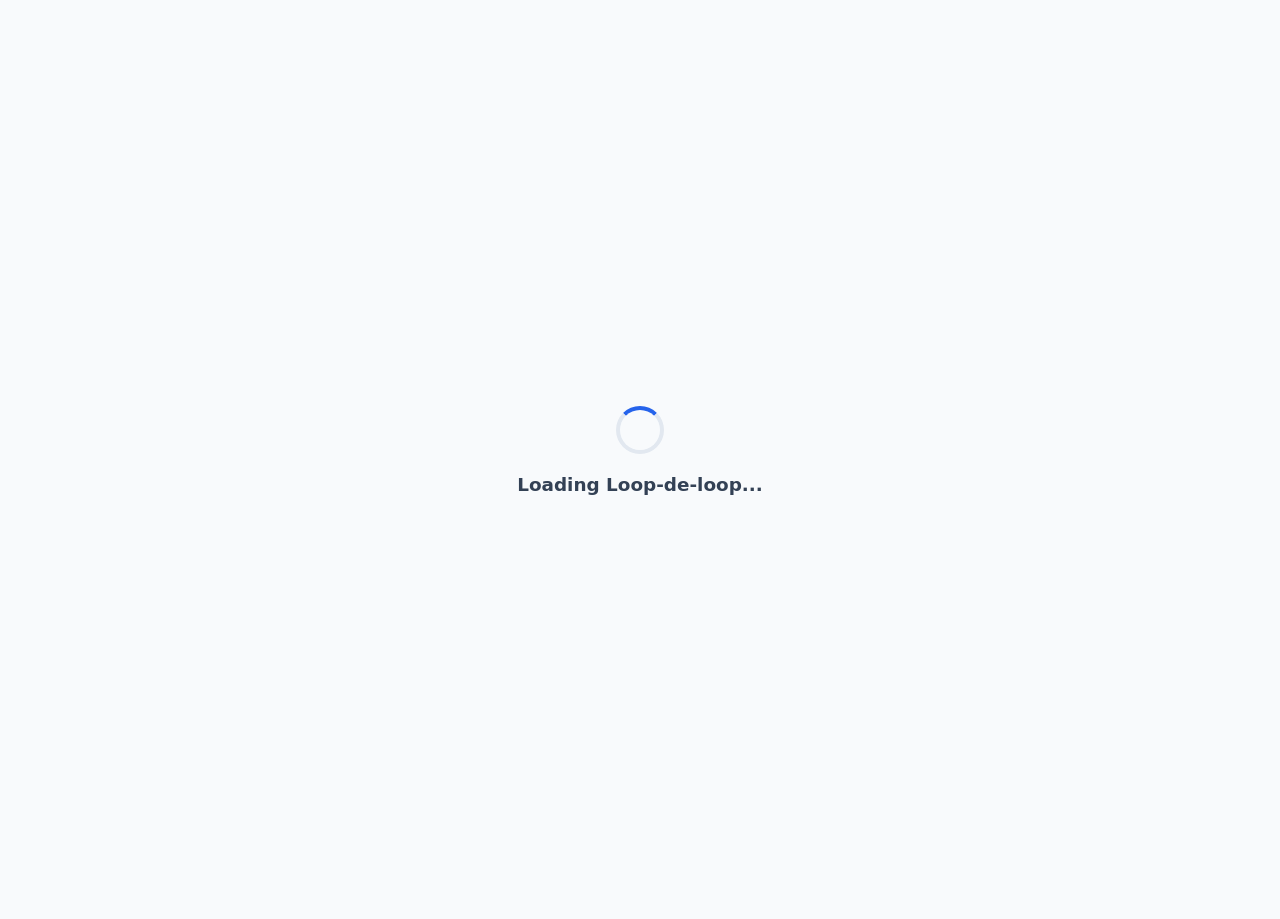
==== LoopDeLoop.Web/wwwroot/index.html @ 09645123 "Add PWA support, dynamic viewport height, taller touch-friendly action bar, and server reload" ====
<!DOCTYPE html>
<html lang="en">

<head>
    <meta charset="utf-8" />
    <meta name="viewport" content="width=device-width, initial-scale=1.0, maximum-scale=5.0, viewport-fit=cover" />
    <title>Loop-de-loop - Slitherlink Puzzle Game</title>
    <base href="./" />
    <link rel="manifest" href="manifest.webmanifest" />
    <meta name="theme-color" content="#2563eb" />
    <meta name="mobile-web-app-capable" content="yes" />
    <meta name="apple-mobile-web-app-capable" content="yes" />
    <meta name="apple-mobile-web-app-status-bar-style" content="black-translucent" />
    <meta name="apple-mobile-web-app-title" content="Loop-de-loop" />
    <link rel="apple-touch-icon" href="icon-192.png" />
    <link rel="icon" type="image/png" href="icon-192.png" />
    <link rel="preload" id="webassembly" />
    <link rel="stylesheet" href="css/app.css" />
    <script type="importmap"></script>
    <script>
        (function() {
            try {
                const theme = localStorage.getItem('loopdeloop_theme') || 
                    (window.matchMedia('(prefers-color-scheme: dark)').matches ? 'dark' : 'light');
                document.documentElement.setAttribute('data-theme', theme);
            } catch (_) {}
        })();
    </script>
</head>

<body>
    <div id="app">
        <div style="display:flex;flex-direction:column;align-items:center;justify-content:center;height:100vh;font-family:system-ui,-apple-system,sans-serif;background-color:var(--bg-primary,#f8fafc);">
            <style>
                .initial-loader {
                    width: 48px;
                    height: 48px;
                    border: 4px solid #e2e8f0;
                    border-top-color: #2563eb;
                    border-radius: 50%;
                    animation: initial-spin 0.8s linear infinite;
                    margin-bottom: 1.25rem;
                }
                @keyframes initial-spin {
                    to { transform: rotate(360deg); }
                }
            </style>
            <div class="initial-loader"></div>
            <div style="font-size:1.15rem;font-weight:600;color:#334155;">Loading Loop-de-loop...</div>
        </div>
    </div>

    <div id="blazor-error-ui">
        An unhandled error has occurred.
        <a href="." class="reload">Reload</a>
        <span class="dismiss">🗙</span>
    </div>

    <script>
        window.loopHelpers = {
            copyToClipboard: async (text) => {
                try {
                    if (navigator.clipboard) {
                        await navigator.clipboard.writeText(text);
                        return true;
                    }
                } catch (_) {}
                const ta = document.createElement('textarea');
                ta.value = text;
                document.body.appendChild(ta);
                ta.select();
                const ok = document.execCommand('copy');
                document.body.removeChild(ta);
                return ok;
            },
            getUrlHash: () => window.location.hash || '',
            setUrlHash: (hash) => {
                if (history.replaceState) {
                    history.replaceState(null, null, hash ? '#' + hash : window.location.pathname);
                } else {
                    window.location.hash = hash;
                }
            },
            getBaseUrl: () => window.location.href.split('#')[0],
            setTheme: (theme) => {
                document.documentElement.setAttribute('data-theme', theme);
                try { localStorage.setItem('loopdeloop_theme', theme); } catch (_) {}
            },
            getTheme: () => {
                try {
                    const saved = localStorage.getItem('loopdeloop_theme');
                    if (saved) return saved;
                } catch (_) {}
                return window.matchMedia('(prefers-color-scheme: dark)').matches ? 'dark' : 'light';
            },
            loadGameState: () => {
                try { return localStorage.getItem('loopdeloop_gamestate'); } catch (_) { return null; }
            },
            saveGameState: (json) => {
                try { localStorage.setItem('loopdeloop_gamestate', json); } catch (_) {}
            },
            clearGameState: () => {
                try { localStorage.removeItem('loopdeloop_gamestate'); } catch (_) {}
            },
            reloadFromServer: async () => {
                try {
                    if ('serviceWorker' in navigator) {
                        const regs = await navigator.serviceWorker.getRegistrations();
                        for (let r of regs) await r.unregister();
                    }
                    if ('caches' in window) {
                        const keys = await caches.keys();
                        for (let k of keys) await caches.delete(k);
                    }
                } catch (_) {}
                window.location.reload(true);
            }
        };

        window.registerLoopShortcuts = (dotNetRef) => {
            window._dotNetHomeRef = dotNetRef;
            window.addEventListener('keydown', (e) => {
                if (e.target && (e.target.tagName === 'INPUT' || e.target.tagName === 'SELECT' || e.target.tagName === 'TEXTAREA')) return;
                if (e.ctrlKey && (e.key === 'z' || e.key === 'Z')) {
                    e.preventDefault();
                    dotNetRef.invokeMethodAsync('OnShortcut', 'undo');
                } else if (e.ctrlKey && (e.key === 'y' || e.key === 'Y')) {
                    e.preventDefault();
                    dotNetRef.invokeMethodAsync('OnShortcut', 'redo');
                } else if (e.ctrlKey && (e.key === 'f' || e.key === 'F')) {
                    e.preventDefault();
                    dotNetRef.invokeMethodAsync('OnShortcut', 'fix');
                } else if (e.ctrlKey && (e.key === 'u' || e.key === 'U')) {
                    e.preventDefault();
                    dotNetRef.invokeMethodAsync('OnShortcut', 'unfix');
                } else if (e.ctrlKey && (e.key === 'r' || e.key === 'R')) {
                    e.preventDefault();
                    dotNetRef.invokeMethodAsync('OnShortcut', 'revert');
                }
            });
        };

        if (!window._loopGlobalTouchInit) {
            window._loopGlobalTouchInit = true;
            window._loopTouchCount = 0;
            const updateTouchCount = (e) => {
                window._loopTouchCount = e.touches ? e.touches.length : 0;
            };
            window.addEventListener('touchstart', updateTouchCount, { passive: true, capture: true });
            window.addEventListener('touchend', updateTouchCount, { passive: true, capture: true });
            window.addEventListener('touchcancel', updateTouchCount, { passive: true, capture: true });
        }

        window.initLoopBoard = (svgId, dotNetRef) => {
            const svg = document.getElementById(svgId);
            if (!svg) return;

            window._dotNetHomeRef = dotNetRef;
            svg._dotNetRef = dotNetRef;
            if (svg._loopInitialized) return;
            svg._loopInitialized = true;

            const activePointers = new Map();
            let isMiddlePanning = false;
            let lastMouseX = 0, lastMouseY = 0;
            let pinchStartDist = 0;
            let pinchStartMidX = 0, pinchStartMidY = 0;

            let firstTouchTime = 0;
            let firstTouchStartX = 0;
            let firstTouchStartY = 0;
            let firstTouchPointerId = null;
            let firstTouchDispatched = false;
            let firstTouchMovedDist = 0;

            function getSvgCoords(e) {
                let pt = svg.createSVGPoint();
                pt.x = e.clientX;
                pt.y = e.clientY;
                let ctm = svg.getScreenCTM();
                if (!ctm) return null;
                let p = pt.matrixTransform(ctm.inverse());
                return { x: p.x, y: p.y };
            }

            svg.onpointerdown = (e) => {
                e.preventDefault();
                try { svg.setPointerCapture(e.pointerId); } catch (_) {}
                activePointers.set(e.pointerId, { x: e.clientX, y: e.clientY });

                const isTouch = e.pointerType === 'touch';
                const touchCount = window._loopTouchCount || 0;
                // If 2+ fingers are already known to be touching down:
                // (e.g. from touchstart count, existing active pointers, or secondary pointer)
                const alreadyMultipleFingers = isTouch && (activePointers.size > 1 || touchCount >= 2 || !e.isPrimary);

                if (activePointers.size === 1) {
                    if (e.button === 1) {
                        isMiddlePanning = true;
                        lastMouseX = e.clientX;
                        lastMouseY = e.clientY;
                        return;
                    }

                    if (alreadyMultipleFingers) {
                        // Already 2+ fingers down: do not trigger single-finger puzzle edit
                        firstTouchDispatched = false;
                        return;
                    }

                    let coords = getSvgCoords(e);
                    if (!coords) return;

                    if (isTouch) {
                        firstTouchTime = performance.now();
                        firstTouchStartX = e.clientX;
                        firstTouchStartY = e.clientY;
                        firstTouchPointerId = e.pointerId;
                        firstTouchDispatched = true;
                        firstTouchMovedDist = 0;
                    }

                    if (svg._dotNetRef) {
                        svg._dotNetRef.invokeMethodAsync('OnSvgPointerDown', coords.x, coords.y, e.button, e.shiftKey);
                    }
                } else if (activePointers.size === 2) {
                    const elapsed = performance.now() - firstTouchTime;

                    // If second finger lands almost immediately (<= 300ms),
                    // or within 600ms while remaining stationary (moved <= 20px),
                    // revert the first speculative touch modification!
                    // If the first finger dragged across edges or elapsed > 600ms, do NOT revert.
                    const isStationary = firstTouchMovedDist <= 20;
                    const shouldRevert = firstTouchDispatched && (elapsed <= 300 || (elapsed <= 600 && isStationary));

                    if (svg._dotNetRef) {
                        if (shouldRevert) {
                            svg._dotNetRef.invokeMethodAsync('OnRevertFirstTouch');
                        } else {
                            svg._dotNetRef.invokeMethodAsync('OnSvgPointerUp');
                        }
                    }

                    firstTouchDispatched = false;

                    const pts = Array.from(activePointers.values());
                    pinchStartDist = Math.hypot(pts[0].x - pts[1].x, pts[0].y - pts[1].y);
                    pinchStartMidX = (pts[0].x + pts[1].x) / 2;
                    pinchStartMidY = (pts[0].y + pts[1].y) / 2;
                }
            };

            svg.onpointermove = (e) => {
                if (!activePointers.has(e.pointerId)) return;
                activePointers.set(e.pointerId, { x: e.clientX, y: e.clientY });

                if (activePointers.size === 1) {
                    if (isMiddlePanning) {
                        let dx = e.clientX - lastMouseX;
                        let dy = e.clientY - lastMouseY;
                        lastMouseX = e.clientX;
                        lastMouseY = e.clientY;
                        let ctm = svg.getScreenCTM();
                        let svgDx = ctm ? (dx / ctm.a) : dx;
                        let svgDy = ctm ? (dy / ctm.d) : dy;
                        if (svg._dotNetRef) svg._dotNetRef.invokeMethodAsync('OnPan', svgDx, svgDy);
                        return;
                    }

                    if (e.pointerId === firstTouchPointerId) {
                        const dist = Math.hypot(e.clientX - firstTouchStartX, e.clientY - firstTouchStartY);
                        if (dist > firstTouchMovedDist) {
                            firstTouchMovedDist = dist;
                        }
                    }

                    if (e.buttons === 0) return;
                    let coords = getSvgCoords(e);
                    if (!coords) return;
                    if (svg._dotNetRef) {
                        svg._dotNetRef.invokeMethodAsync('OnSvgPointerMove', coords.x, coords.y);
                    }
                } else if (activePointers.size === 2) {
                    const pts = Array.from(activePointers.values());
                    const currentDist = Math.hypot(pts[0].x - pts[1].x, pts[0].y - pts[1].y);
                    const currentMidX = (pts[0].x + pts[1].x) / 2;
                    const currentMidY = (pts[0].y + pts[1].y) / 2;

                    const scale = pinchStartDist > 0 ? (currentDist / pinchStartDist) : 1;
                    const dx = currentMidX - pinchStartMidX;
                    const dy = currentMidY - pinchStartMidY;
                    let ctm = svg.getScreenCTM();
                    let svgDx = ctm ? (dx / ctm.a) : dx;
                    let svgDy = ctm ? (dy / ctm.d) : dy;

                    if (svg._dotNetRef) {
                        svg._dotNetRef.invokeMethodAsync('OnTwoFingerPanZoom', svgDx, svgDy, scale);
                    }

                    pinchStartDist = currentDist;
                    pinchStartMidX = currentMidX;
                    pinchStartMidY = currentMidY;
                }
            };

            const onPointerEnd = (e) => {
                try { svg.releasePointerCapture(e.pointerId); } catch (_) {}
                if (activePointers.has(e.pointerId)) {
                    activePointers.delete(e.pointerId);
                }

                if (e.type === 'pointercancel' && e.pointerId === firstTouchPointerId && firstTouchDispatched) {
                    const elapsed = performance.now() - firstTouchTime;
                    if (elapsed <= 600 && firstTouchMovedDist <= 20) {
                        if (svg._dotNetRef) svg._dotNetRef.invokeMethodAsync('OnRevertFirstTouch');
                    }
                }

                if (e.pointerId === firstTouchPointerId) {
                    firstTouchDispatched = false;
                    firstTouchPointerId = null;
                }
                if (e.button === 1) {
                    isMiddlePanning = false;
                }
                if (activePointers.size === 0) {
                    isMiddlePanning = false;
                    if (svg._dotNetRef) svg._dotNetRef.invokeMethodAsync('OnSvgPointerUp');
                } else if (activePointers.size === 1) {
                    pinchStartDist = 0;
                }
            };

            svg.onpointerup = onPointerEnd;
            svg.onpointercancel = onPointerEnd;
            if (svg._windowPointerUpHandler) {
                window.removeEventListener('pointerup', svg._windowPointerUpHandler);
            }
            svg._windowPointerUpHandler = onPointerEnd;
            window.addEventListener('pointerup', onPointerEnd);

            svg.onwheel = (e) => {
                e.preventDefault();
                let factor = e.deltaY < 0 ? 1.15 : 0.87;
                if (svg._dotNetRef) svg._dotNetRef.invokeMethodAsync('OnWheelZoom', factor);
            };

            svg.oncontextmenu = (e) => {
                e.preventDefault();
            };
        };

        if ('serviceWorker' in navigator) {
            window.addEventListener('load', () => {
                navigator.serviceWorker.register('service-worker.js').then(reg => {
                    reg.addEventListener('updatefound', () => {
                        const newWorker = reg.installing;
                        if (!newWorker) return;
                        newWorker.addEventListener('statechange', () => {
                            if (newWorker.state === 'installed' && navigator.serviceWorker.controller) {
                                if (window._dotNetHomeRef) {
                                    window._dotNetHomeRef.invokeMethodAsync('OnPwaUpdateAvailable');
                                }
                            }
                        });
                    });
                }).catch(err => console.log('SW registration error:', err));
            });
        }
    </script>
    <script src="_framework/blazor.webassembly#[.{fingerprint}].js"></script>
</body>

</html>
---- LoopDeLoop.Web/wwwroot/css/app.css ----
:root {
    --bg-primary: #f8fafc;
    --bg-surface: #ffffff;
    --border-color: #e2e8f0;
    --text-primary: #0f172a;
    --text-secondary: #64748b;
    --primary: #2563eb;
    --primary-hover: #1d4ed8;
    --success: #10b981;
    --success-hover: #059669;
    --danger: #ef4444;
    --warning: #f59e0b;
    --radius: 8px;
    --shadow: 0 4px 6px -1px rgb(0 0 0 / 0.1), 0 2px 4px -2px rgb(0 0 0 / 0.1);
    --shadow-lg: 0 10px 15px -3px rgb(0 0 0 / 0.1), 0 4px 6px -4px rgb(0 0 0 / 0.1);

    --btn-secondary-bg: #f1f5f9;
    --btn-secondary-hover: #e2e8f0;
    --btn-secondary-text: #334155;

    --edge-empty: #e2e8f0;
    --edge-filled: #1e293b;
    --edge-fixed: #10b981;
    --edge-cross: #64748b;
    --edge-cross-marked: #10b981;
    --vertex-dot: #475569;
    --clue-default: #1e293b;
    --clue-satisfied: #94a3b8;
    --cell-yellow: #fef3c7;
    --cell-gray: #e2e8f0;
    --overlay-bg: rgba(255, 255, 255, 0.88);
}

[data-theme="dark"] {
    --bg-primary: #0b0f19;
    --bg-surface: #111827;
    --border-color: #1f2937;
    --text-primary: #f9fafb;
    --text-secondary: #9ca3af;
    --primary: #3b82f6;
    --primary-hover: #60a5fa;
    --success: #10b981;
    --success-hover: #34d399;

    --btn-secondary-bg: #1f2937;
    --btn-secondary-hover: #374151;
    --btn-secondary-text: #e5e7eb;

    --edge-empty: #1e293b;
    --edge-filled: #38bdf8;
    --edge-fixed: #34d399;
    --edge-cross: #64748b;
    --edge-cross-marked: #34d399;
    --vertex-dot: #64748b;
    --clue-default: #f9fafb;
    --clue-satisfied: #6b7280;
    --cell-yellow: #713f12;
    --cell-gray: #1f2937;
    --overlay-bg: rgba(17, 24, 39, 0.88);
}

* {
    box-sizing: border-box;
}

body, html {
    margin: 0;
    padding: 0;
    font-family: system-ui, -apple-system, BlinkMacSystemFont, 'Segoe UI', Roboto, Oxygen, Ubuntu, Cantarell, sans-serif;
    background-color: var(--bg-primary);
    color: var(--text-primary);
    height: 100%;
    height: 100dvh;
    width: 100%;
    width: 100dvw;
    overflow: hidden;
    overscroll-behavior: none;
    transition: background-color 0.2s ease, color 0.2s ease;
}

.game-container {
    display: flex;
    flex-direction: column;
    height: 100vh;
    height: 100dvh;
    width: 100vw;
    width: 100dvw;
    overflow: hidden;
    padding-top: env(safe-area-inset-top, 0px);
}

/* Header & Controls Toolbar */
.game-header {
    background-color: var(--bg-surface);
    border-bottom: 1px solid var(--border-color);
    padding: 0.5rem 1.25rem;
    display: flex;
    flex-wrap: wrap;
    align-items: center;
    justify-content: space-between;
    gap: 0.75rem;
    box-shadow: 0 1px 3px 0 rgb(0 0 0 / 0.05);
    z-index: 10;
    transition: background-color 0.2s ease, border-color 0.2s ease;
}

.action-bar {
    display: flex;
    align-items: center;
    gap: 0.5rem;
    min-height: 44px;
}

.action-buttons-group {
    display: flex;
    align-items: center;
    gap: 0.4rem;
}

.action-buttons-group .btn {
    min-height: 42px;
    padding: 0.45rem 0.75rem;
    font-size: 0.95rem;
    font-weight: 600;
    display: inline-flex;
    align-items: center;
    justify-content: center;
    gap: 0.35rem;
}

.undo-btn, .redo-btn {
    min-width: 44px;
}

.undo-btn .btn-icon, .redo-btn .btn-icon {
    font-size: 1.25rem;
    line-height: 1;
}

.action-meta-group {
    display: flex;
    align-items: center;
    gap: 0.4rem;
}

.action-meta-group .timer-box {
    min-height: 42px;
    display: inline-flex;
    align-items: center;
    justify-content: center;
    padding: 0.4rem 0.75rem;
    font-size: 1rem;
}

.desktop-utility-group {
    display: flex;
    align-items: center;
    gap: 0.35rem;
}

.mobile-utility-group {
    display: none;
}

.mobile-close-btn {
    display: none;
}

.menu-toggle-btn {
    display: none !important;
}

.header-collapsible {
    display: flex;
    align-items: center;
    gap: 0.75rem;
    flex-wrap: wrap;
}

.brand {
    display: flex;
    align-items: center;
    gap: 0.5rem;
}

.brand-title {
    font-size: 1.25rem;
    font-weight: 700;
    color: var(--primary);
    margin: 0;
    letter-spacing: -0.025em;
}

.controls-group {
    display: flex;
    align-items: center;
    gap: 0.75rem;
    flex-wrap: wrap;
}

.control-item {
    display: flex;
    align-items: center;
    gap: 0.35rem;
    font-size: 0.875rem;
    font-weight: 500;
    color: var(--text-secondary);
}

.select-input, .text-input {
    padding: 0.4rem 0.65rem;
    border: 1px solid var(--border-color);
    border-radius: var(--radius);
    background-color: var(--bg-surface);
    font-size: 0.875rem;
    color: var(--text-primary);
    outline: none;
    transition: border-color 0.15s ease, background-color 0.2s ease, color 0.2s ease;
}

.select-input:focus, .text-input:focus {
    border-color: var(--primary);
    box-shadow: 0 0 0 2px rgba(37, 99, 235, 0.2);
}

.text-input {
    width: 5.5rem;
    text-align: center;
}

.checkbox-label {
    display: inline-flex;
    align-items: center;
    gap: 0.4rem;
    font-size: 0.85rem;
    font-weight: 500;
    color: var(--text-secondary);
    cursor: pointer;
    user-select: none;
    padding: 0.25rem 0.5rem;
    border-radius: var(--radius);
    transition: background-color 0.15s ease, color 0.15s ease;
}

.checkbox-label:hover {
    background-color: var(--btn-secondary-hover);
    color: var(--text-primary);
}

.checkbox-label input[type="checkbox"] {
    cursor: pointer;
    accent-color: var(--primary);
    width: 1rem;
    height: 1rem;
}

.btn {
    display: inline-flex;
    align-items: center;
    justify-content: center;
    gap: 0.35rem;
    padding: 0.45rem 0.85rem;
    font-size: 0.875rem;
    font-weight: 600;
    border-radius: var(--radius);
    border: 1px solid transparent;
    cursor: pointer;
    transition: all 0.15s ease;
    user-select: none;
}

.btn:disabled {
    opacity: 0.5;
    cursor: not-allowed;
}

.btn-primary {
    background-color: var(--primary);
    color: #ffffff;
}

.btn-primary:hover:not(:disabled) {
    background-color: var(--primary-hover);
}

.btn-secondary {
    background-color: var(--btn-secondary-bg);
    color: var(--btn-secondary-text);
    border-color: var(--border-color);
}

.btn-secondary:hover:not(:disabled) {
    background-color: var(--btn-secondary-hover);
}

.btn-success {
    background-color: var(--success);
    color: #ffffff;
}

.btn-success:hover:not(:disabled) {
    background-color: var(--success-hover);
}

.timer-box {
    font-family: ui-monospace, SFMono-Regular, Menlo, Monaco, Consolas, monospace;
    font-size: 1.15rem;
    font-weight: 700;
    background-color: var(--btn-secondary-bg);
    padding: 0.35rem 0.75rem;
    border-radius: var(--radius);
    color: var(--text-primary);
    border: 1px solid var(--border-color);
    min-width: 4.5rem;
    text-align: center;
    transition: background-color 0.2s ease, border-color 0.2s ease, color 0.2s ease;
}

/* Board Area */
.board-container {
    flex: 1;
    position: relative;
    display: flex;
    align-items: center;
    justify-content: center;
    padding: 0.5rem;
    padding-bottom: calc(0.5rem + env(safe-area-inset-bottom, 0px));
    padding-left: calc(0.5rem + env(safe-area-inset-left, 0px));
    padding-right: calc(0.5rem + env(safe-area-inset-right, 0px));
    overflow: hidden;
    touch-action: none;
    background-color: var(--bg-primary);
}

.svg-board {
    max-width: 100%;
    max-height: 100%;
    width: 100%;
    height: 100%;
    user-select: none;
    touch-action: none;
    cursor: crosshair;
}

.cell-poly {
    transition: fill 0.15s ease;
    cursor: pointer;
}

.cell-text {
    font-family: system-ui, -apple-system, BlinkMacSystemFont, 'Segoe UI', Roboto, sans-serif;
    font-weight: 700;
    fill: var(--clue-default);
    user-select: none;
    pointer-events: none;
}

.cell-text-satisfied {
    fill: var(--clue-satisfied);
}

.cell-text-error {
    fill: var(--danger);
}

.edge-empty {
    stroke: var(--edge-empty);
    stroke-width: 1.5;
    stroke-linecap: round;
}

.edge-filled {
    stroke: var(--edge-filled);
    stroke-width: 4.5;
    stroke-linecap: round;
}

.edge-filled-marked {
    stroke: var(--edge-fixed);
    stroke-width: 4.5;
    stroke-linecap: round;
}

.edge-cross {
    stroke: var(--edge-cross);
    stroke-width: 2.2;
    stroke-linecap: round;
}

.edge-cross-marked {
    stroke: var(--edge-cross-marked);
    stroke-width: 2.2;
    stroke-linecap: round;
}

.edge-hit {
    stroke: transparent;
    stroke-width: 16;
    stroke-linecap: round;
    cursor: pointer;
}

.vertex-dot {
    fill: var(--vertex-dot);
}

/* Progress / Overlay */
.overlay-spinner {
    position: absolute;
    inset: 0;
    background: var(--overlay-bg);
    backdrop-filter: blur(4px);
    display: flex;
    flex-direction: column;
    align-items: center;
    justify-content: center;
    gap: 1.25rem;
    z-index: 50;
}

.spinner {
    width: 3rem;
    height: 3rem;
    border: 4px solid var(--border-color);
    border-top-color: var(--primary);
    border-radius: 50%;
    animation: spin 0.8s linear infinite;
}

@keyframes spin {
    to { transform: rotate(360deg); }
}

.spinner-content {
    display: flex;
    flex-direction: column;
    align-items: center;
    gap: 0.75rem;
    width: 320px;
    max-width: 85vw;
}

.spinner-text {
    font-size: 1.05rem;
    font-weight: 600;
    color: var(--text-primary);
    text-align: center;
}

.progress-bar-container {
    width: 100%;
    height: 10px;
    background-color: var(--border-color);
    border-radius: 9999px;
    overflow: hidden;
    box-shadow: inset 0 1px 2px rgba(0, 0, 0, 0.08);
}

.progress-bar-fill {
    height: 100%;
    background: linear-gradient(90deg, #3b82f6, var(--primary));
    border-radius: 9999px;
    transition: width 0.1s ease-out;
}

.generation-timeout-hint {
    font-size: 0.85rem;
    font-weight: 500;
    color: var(--text-secondary);
    text-align: center;
    margin-top: 0.25rem;
    animation: toast-in 0.25s ease-out;
}

.cancel-gen-btn {
    padding: 0.45rem 1.15rem;
    font-size: 0.875rem;
    font-weight: 600;
    background-color: var(--bg-surface);
    color: var(--danger);
    border: 1px solid var(--danger);
    border-radius: var(--radius);
    cursor: pointer;
    box-shadow: var(--shadow);
    transition: all 0.15s ease;
    animation: toast-in 0.25s ease-out;
}

.cancel-gen-btn:hover {
    background-color: var(--danger);
    color: #ffffff;
}

/* Floating Zoom HUD */
.zoom-hud {
    position: absolute;
    bottom: calc(1rem + env(safe-area-inset-bottom, 0px));
    right: calc(1rem + env(safe-area-inset-right, 0px));
    display: flex;
    flex-direction: column;
    gap: 0.35rem;
    background: var(--bg-surface);
    border: 1px solid var(--border-color);
    padding: 0.35rem;
    border-radius: var(--radius);
    box-shadow: var(--shadow-lg);
    z-index: 20;
    user-select: none;
}

.zoom-btn {
    width: 2.5rem;
    height: 2.5rem;
    display: flex;
    align-items: center;
    justify-content: center;
    background: transparent;
    border: none;
    border-radius: calc(var(--radius) - 2px);
    color: var(--text-primary);
    font-size: 1.25rem;
    font-weight: 700;
    cursor: pointer;
    transition: background-color 0.15s ease, color 0.15s ease;
}

.zoom-btn:hover {
    background: var(--btn-secondary-hover);
}

/* Toast Notification */
.toast-notification {
    position: fixed;
    bottom: 2rem;
    left: 50%;
    transform: translateX(-50%);
    background: #0f172a;
    color: #ffffff;
    padding: 0.65rem 1.25rem;
    border-radius: 9999px;
    font-size: 0.9rem;
    font-weight: 600;
    box-shadow: var(--shadow-lg);
    z-index: 1000;
    animation: toast-in 0.25s ease-out;
    pointer-events: none;
}

[data-theme="dark"] .toast-notification {
    background: #2563eb;
    color: #ffffff;
}

@keyframes toast-in {
    from { transform: translate(-50%, 1rem); opacity: 0; }
    to { transform: translate(-50%, 0); opacity: 1; }
}

/* Modals */
.modal-backdrop {
    position: fixed;
    inset: 0;
    background: rgba(0, 0, 0, 0.5);
    backdrop-filter: blur(2px);
    display: flex;
    align-items: center;
    justify-content: center;
    z-index: 100;
}

.modal-card {
    background: var(--bg-surface);
    border-radius: 12px;
    padding: 2rem;
    max-width: 480px;
    width: 90%;
    box-shadow: var(--shadow-lg);
    text-align: center;
    border: 1px solid var(--border-color);
}

.modal-title {
    font-size: 1.5rem;
    font-weight: 700;
    margin-top: 0;
    margin-bottom: 0.5rem;
    color: var(--text-primary);
}

.modal-body {
    font-size: 1rem;
    color: var(--text-secondary);
    margin-bottom: 1.5rem;
    line-height: 1.6;
    text-align: left;
}

.modal-actions {
    display: flex;
    justify-content: flex-end;
    gap: 0.75rem;
}

.victory-badge {
    font-size: 3rem;
    margin-bottom: 0.5rem;
}

/* Keyboard hint footer */
.game-footer {
    background-color: var(--bg-surface);
    border-top: 1px solid var(--border-color);
    padding: 0.4rem 1.5rem;
    display: flex;
    align-items: center;
    justify-content: space-between;
    font-size: 0.75rem;
    color: var(--text-secondary);
}

.shortcut-badge {
    background: var(--btn-secondary-bg);
    color: var(--text-primary);
    padding: 0.15rem 0.35rem;
    border-radius: 4px;
    border: 1px solid var(--border-color);
    font-weight: 600;
    font-size: 0.7rem;
}

/* Wide Layout (> 860px): Options are always visible inline; HIDE gear button */
@media (min-width: 861px) {
    .menu-toggle-btn {
        display: none !important;
    }
    .header-collapsible {
        display: flex !important;
    }
    .desktop-utility-group {
        display: flex !important;
    }
    .mobile-utility-group {
        display: none !important;
    }
}

/* Compact / Phone Layout (<= 860px): Options collapsed; SHOW gear button */
@media (max-width: 860px) {
    .game-header {
        padding: 0.45rem 0.65rem;
        gap: 0.45rem;
        flex-direction: column;
        align-items: stretch;
    }

    .action-bar {
        width: 100%;
        justify-content: space-between;
    }

    .action-buttons-group {
        gap: 0.3rem;
    }

    .action-buttons-group .btn {
        min-height: 42px;
        padding: 0.4rem 0.65rem;
        font-size: 0.9rem;
    }

    .action-meta-group {
        gap: 0.3rem;
    }

    .action-meta-group .timer-box {
        min-height: 42px;
        padding: 0.4rem 0.6rem;
        font-size: 0.95rem;
        min-width: 3.8rem;
    }

    .desktop-utility-group {
        display: none !important;
    }

    .menu-toggle-btn {
        display: inline-flex !important;
        align-items: center;
        justify-content: center;
        min-width: 42px;
        min-height: 42px;
        padding: 0.4rem 0.65rem;
        font-size: 1.15rem;
        border-radius: var(--radius);
    }

    .menu-toggle-btn.active {
        background-color: var(--primary);
        color: #ffffff;
        border-color: var(--primary);
    }

    /* Collapsible Options Panel on mobile */
    .header-collapsible {
        display: none;
        flex-direction: column;
        gap: 0.75rem;
        padding: 0.75rem 0.25rem 0.5rem;
        border-top: 1px solid var(--border-color);
        width: 100%;
        max-height: 65vh;
        overflow-y: auto;
    }

    .header-collapsible.open {
        display: flex;
        animation: menu-slide-down 0.15s ease-out;
    }

    .header-collapsible .brand {
        display: flex;
        align-items: center;
        justify-content: space-between;
        width: 100%;
        padding-bottom: 0.25rem;
        border-bottom: 1px solid var(--border-color);
    }

    .mobile-close-btn {
        display: inline-flex;
        align-items: center;
        justify-content: center;
        background: var(--btn-secondary-bg);
        border: 1px solid var(--border-color);
        color: var(--text-secondary);
        font-size: 0.95rem;
        width: 2rem;
        height: 2rem;
        border-radius: var(--radius);
        cursor: pointer;
    }

    .header-collapsible .controls-group {
        width: 100%;
        justify-content: flex-start;
        gap: 0.5rem;
    }

    .mobile-utility-group {
        display: flex !important;
        align-items: center;
        gap: 0.5rem;
        flex-wrap: wrap;
        padding-top: 0.5rem;
        border-top: 1px dashed var(--border-color);
        width: 100%;
    }

    .game-footer {
        display: none !important;
    }
}

/* Very narrow phone screens (<= 380px) */
@media (max-width: 380px) {
    .undo-btn .btn-text,
    .redo-btn .btn-text {
        display: none;
    }

    .action-buttons-group .btn {
        padding: 0.4rem 0.45rem;
        font-size: 0.85rem;
        min-width: 38px;
    }

    .action-meta-group .timer-box {
        padding: 0.4rem 0.45rem;
        font-size: 0.85rem;
        min-width: 3.4rem;
    }
}

@keyframes menu-slide-down {
    from { opacity: 0; transform: translateY(-6px); }
    to { opacity: 1; transform: translateY(0); }
}

/* PWA Update Banner */
.update-banner {
    position: fixed;
    top: 0;
    left: 50%;
    transform: translateX(-50%);
    background: var(--primary);
    color: #ffffff;
    padding: 0.45rem 1rem;
    border-radius: 0 0 10px 10px;
    box-shadow: var(--shadow-lg);
    display: flex;
    align-items: center;
    gap: 0.75rem;
    font-size: 0.875rem;
    font-weight: 600;
    z-index: 1000;
    animation: toast-in 0.25s ease-out;
}

.update-banner .btn {
    padding: 0.25rem 0.65rem;
    font-size: 0.8rem;
    background: #ffffff;
    color: var(--primary);
    border: none;
    font-weight: 700;
}

.update-banner .btn:hover {
    background: #f1f5f9;
}
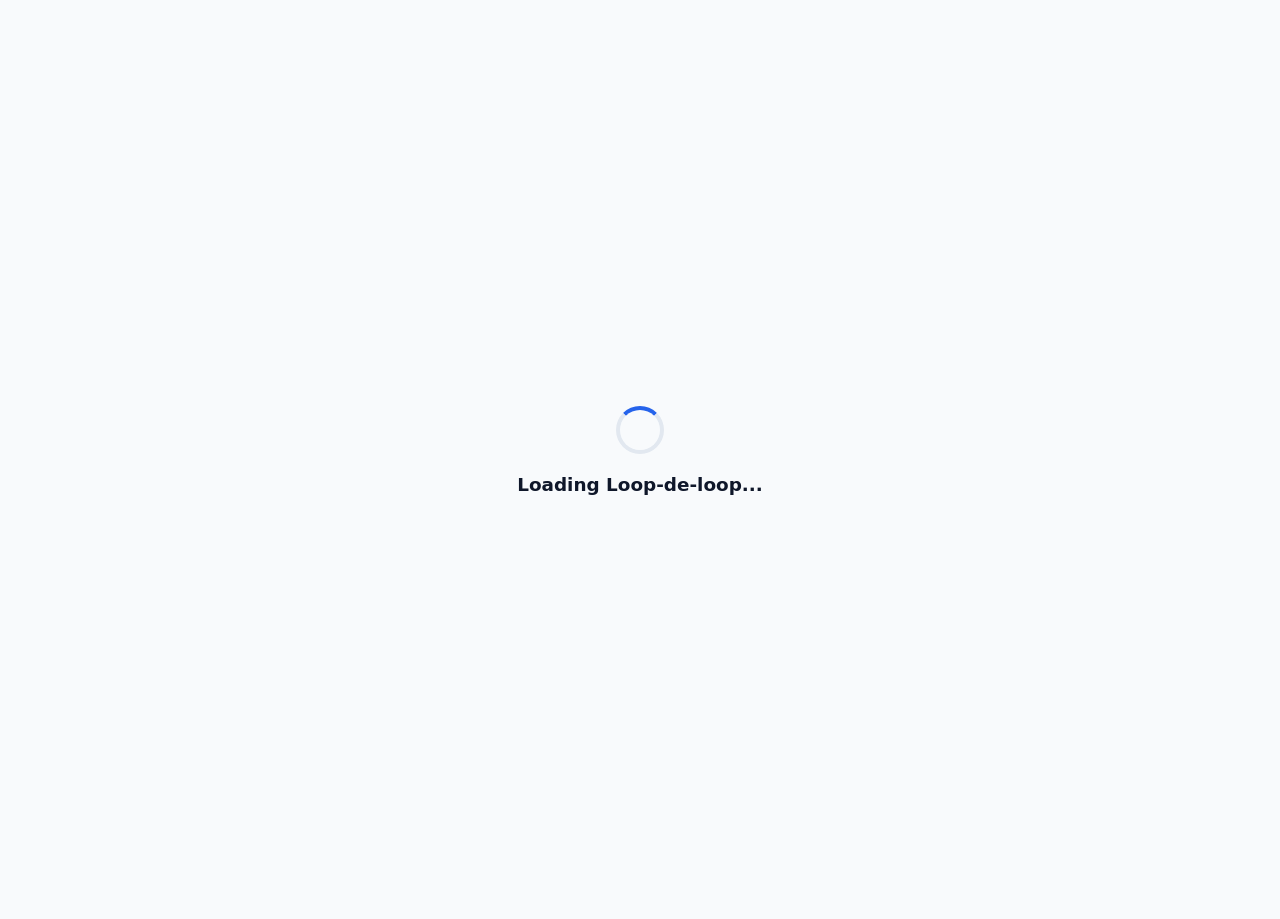
==== commit 4a7a867e: "Code quality hardening across Core, Web, WinForms, and Tests" ====
--- a/LoopDeLoop.Web/wwwroot/index.html
+++ b/LoopDeLoop.Web/wwwroot/index.html
@@ -20,7 +20,7 @@
     <script>
         (function() {
             try {
-                const theme = localStorage.getItem('loopdeloop_theme') || 
+                const theme = localStorage.getItem('loopdeloop_theme') ||
                     (window.matchMedia('(prefers-color-scheme: dark)').matches ? 'dark' : 'light');
                 document.documentElement.setAttribute('data-theme', theme);
             } catch (_) {}
@@ -46,7 +46,7 @@
                 }
             </style>
             <div class="initial-loader"></div>
-            <div style="font-size:1.15rem;font-weight:600;color:#334155;">Loading Loop-de-loop...</div>
+            <div style="font-size:1.15rem;font-weight:600;color:var(--text-primary,#334155);">Loading Loop-de-loop...</div>
         </div>
     </div>
 
@@ -57,6 +57,9 @@
     </div>
 
     <script>
+        window._loopPwaUpdateReady = false;
+        window._loopWaitingWorker = null;
+
         window.loopHelpers = {
             copyToClipboard: async (text) => {
                 try {
@@ -65,18 +68,28 @@
                         return true;
                     }
                 } catch (_) {}
-                const ta = document.createElement('textarea');
-                ta.value = text;
-                document.body.appendChild(ta);
-                ta.select();
-                const ok = document.execCommand('copy');
-                document.body.removeChild(ta);
-                return ok;
+                try {
+                    const ta = document.createElement('textarea');
+                    ta.value = text;
+                    ta.setAttribute('readonly', '');
+                    ta.style.position = 'fixed';
+                    ta.style.top = '-9999px';
+                    ta.style.left = '-9999px';
+                    ta.style.opacity = '0';
+                    document.body.appendChild(ta);
+                    ta.select();
+                    const ok = document.execCommand('copy');
+                    document.body.removeChild(ta);
+                    return ok;
+                } catch (_) {
+                    return false;
+                }
             },
             getUrlHash: () => window.location.hash || '',
             setUrlHash: (hash) => {
                 if (history.replaceState) {
-                    history.replaceState(null, null, hash ? '#' + hash : window.location.pathname);
+                    const base = window.location.pathname + window.location.search;
+                    history.replaceState(null, '', hash ? base + '#' + hash : base);
                 } else {
                     window.location.hash = hash;
                 }
@@ -97,13 +110,63 @@
                 try { return localStorage.getItem('loopdeloop_gamestate'); } catch (_) { return null; }
             },
             saveGameState: (json) => {
-                try { localStorage.setItem('loopdeloop_gamestate', json); } catch (_) {}
+                try {
+                    localStorage.setItem('loopdeloop_gamestate', json);
+                    return true;
+                } catch (_) {
+                    return false;
+                }
             },
             clearGameState: () => {
                 try { localStorage.removeItem('loopdeloop_gamestate'); } catch (_) {}
             },
+            loadSettings: () => {
+                try { return localStorage.getItem('loopdeloop_settings'); } catch (_) { return null; }
+            },
+            saveSettings: (json) => {
+                try {
+                    localStorage.setItem('loopdeloop_settings', json);
+                    return true;
+                } catch (_) {
+                    return false;
+                }
+            },
+            setWheelMode: (mode) => {
+                window._loopWheelMode = mode || 'zoom';
+            },
+            downloadTextFile: (filename, content) => {
+                try {
+                    const blob = new Blob([content], { type: 'text/plain;charset=utf-8' });
+                    const url = URL.createObjectURL(blob);
+                    const a = document.createElement('a');
+                    a.href = url;
+                    a.download = filename;
+                    document.body.appendChild(a);
+                    a.click();
+                    document.body.removeChild(a);
+                    setTimeout(() => URL.revokeObjectURL(url), 1000);
+                    return true;
+                } catch (_) {
+                    return false;
+                }
+            },
+            triggerPrint: () => {
+                requestAnimationFrame(() => requestAnimationFrame(() => window.print()));
+            },
+            hasPendingPwaUpdate: () => !!window._loopPwaUpdateReady,
             reloadFromServer: async () => {
                 try {
+                    if (window._loopWaitingWorker) {
+                        let reloading = false;
+                        navigator.serviceWorker.addEventListener('controllerchange', () => {
+                            if (!reloading) {
+                                reloading = true;
+                                window.location.reload();
+                            }
+                        });
+                        window._loopWaitingWorker.postMessage({ type: 'SKIP_WAITING' });
+                        return;
+                    }
                     if ('serviceWorker' in navigator) {
                         const regs = await navigator.serviceWorker.getRegistrations();
                         for (let r of regs) await r.unregister();
@@ -113,31 +176,55 @@
                         for (let k of keys) await caches.delete(k);
                     }
                 } catch (_) {}
-                window.location.reload(true);
+                window.location.reload();
             }
         };
 
+        window.unregisterLoopShortcuts = () => {
+            if (window._loopKeydownHandler) {
+                window.removeEventListener('keydown', window._loopKeydownHandler);
+                window._loopKeydownHandler = null;
+            }
+            window._dotNetHomeRef = null;
+        };
+
         window.registerLoopShortcuts = (dotNetRef) => {
+            window.unregisterLoopShortcuts();
             window._dotNetHomeRef = dotNetRef;
-            window.addEventListener('keydown', (e) => {
-                if (e.target && (e.target.tagName === 'INPUT' || e.target.tagName === 'SELECT' || e.target.tagName === 'TEXTAREA')) return;
-                if (e.ctrlKey && (e.key === 'z' || e.key === 'Z')) {
+            window._loopKeydownHandler = (e) => {
+                if (!window._dotNetHomeRef) return;
+                if (e.key === 'Escape') {
+                    window._dotNetHomeRef.invokeMethodAsync('OnShortcut', 'escape');
+                    return;
+                }
+                const target = e.target;
+                if (target && (target.tagName === 'INPUT' || target.tagName === 'SELECT' || target.tagName === 'TEXTAREA' || target.isContentEditable)) {
+                    return;
+                }
+                const mod = e.ctrlKey || e.metaKey;
+                if (!mod || e.altKey) return;
+                const key = (e.key || '').toLowerCase();
+                if (key === 'z') {
                     e.preventDefault();
-                    dotNetRef.invokeMethodAsync('OnShortcut', 'undo');
-                } else if (e.ctrlKey && (e.key === 'y' || e.key === 'Y')) {
+                    window._dotNetHomeRef.invokeMethodAsync('OnShortcut', e.shiftKey ? 'redo' : 'undo');
+                } else if (key === 'y') {
                     e.preventDefault();
-                    dotNetRef.invokeMethodAsync('OnShortcut', 'redo');
-                } else if (e.ctrlKey && (e.key === 'f' || e.key === 'F')) {
+                    window._dotNetHomeRef.invokeMethodAsync('OnShortcut', 'redo');
+                } else if (key === 'f' && e.ctrlKey) {
                     e.preventDefault();
-                    dotNetRef.invokeMethodAsync('OnShortcut', 'fix');
-                } else if (e.ctrlKey && (e.key === 'u' || e.key === 'U')) {
+                    window._dotNetHomeRef.invokeMethodAsync('OnShortcut', 'fix');
+                } else if (key === 'u' && e.ctrlKey) {
                     e.preventDefault();
-                    dotNetRef.invokeMethodAsync('OnShortcut', 'unfix');
-                } else if (e.ctrlKey && (e.key === 'r' || e.key === 'R')) {
+                    window._dotNetHomeRef.invokeMethodAsync('OnShortcut', 'unfix');
+                } else if (key === 'r' && e.ctrlKey) {
                     e.preventDefault();
-                    dotNetRef.invokeMethodAsync('OnShortcut', 'revert');
-                }
-            });
+                    window._dotNetHomeRef.invokeMethodAsync('OnShortcut', 'revert');
+                } else if (key === 'h') {
+                    e.preventDefault();
+                    window._dotNetHomeRef.invokeMethodAsync('OnShortcut', e.shiftKey ? 'dohint' : 'hint');
+                }
+            };
+            window.addEventListener('keydown', window._loopKeydownHandler);
         };
 
         if (!window._loopGlobalTouchInit) {
@@ -150,6 +237,24 @@
             window.addEventListener('touchend', updateTouchCount, { passive: true, capture: true });
             window.addEventListener('touchcancel', updateTouchCount, { passive: true, capture: true });
         }
+
+        window.disposeLoopBoard = (svgId) => {
+            const svg = document.getElementById(svgId);
+            if (window._loopWindowPointerUpHandler) {
+                window.removeEventListener('pointerup', window._loopWindowPointerUpHandler);
+                window._loopWindowPointerUpHandler = null;
+            }
+            if (svg) {
+                svg._dotNetRef = null;
+                svg._loopInitialized = false;
+                svg.onpointerdown = null;
+                svg.onpointermove = null;
+                svg.onpointerup = null;
+                svg.onpointercancel = null;
+                svg.onwheel = null;
+                svg.oncontextmenu = null;
+            }
+        };
 
         window.initLoopBoard = (svgId, dotNetRef) => {
             const svg = document.getElementById(svgId);
@@ -172,6 +277,29 @@
             let firstTouchPointerId = null;
             let firstTouchDispatched = false;
             let firstTouchMovedDist = 0;
+
+            let moveRafId = null;
+            let pendingMoveCoords = null;
+
+            function flushPendingMove() {
+                moveRafId = null;
+                if (pendingMoveCoords && svg._dotNetRef) {
+                    const c = pendingMoveCoords;
+                    pendingMoveCoords = null;
+                    svg._dotNetRef.invokeMethodAsync('OnSvgPointerMove', c.x, c.y);
+                }
+            }
+
+            function resetPinchBaseline() {
+                if (activePointers.size === 2) {
+                    const pts = Array.from(activePointers.values());
+                    pinchStartDist = Math.hypot(pts[0].x - pts[1].x, pts[0].y - pts[1].y);
+                    pinchStartMidX = (pts[0].x + pts[1].x) / 2;
+                    pinchStartMidY = (pts[0].y + pts[1].y) / 2;
+                } else {
+                    pinchStartDist = 0;
+                }
+            }
 
             function getSvgCoords(e) {
                 let pt = svg.createSVGPoint();
@@ -190,8 +318,6 @@
 
                 const isTouch = e.pointerType === 'touch';
                 const touchCount = window._loopTouchCount || 0;
-                // If 2+ fingers are already known to be touching down:
-                // (e.g. from touchstart count, existing active pointers, or secondary pointer)
                 const alreadyMultipleFingers = isTouch && (activePointers.size > 1 || touchCount >= 2 || !e.isPrimary);
 
                 if (activePointers.size === 1) {
@@ -203,7 +329,6 @@
                     }
 
                     if (alreadyMultipleFingers) {
-                        // Already 2+ fingers down: do not trigger single-finger puzzle edit
                         firstTouchDispatched = false;
                         return;
                     }
@@ -221,17 +346,18 @@
                     }
 
                     if (svg._dotNetRef) {
-                        svg._dotNetRef.invokeMethodAsync('OnSvgPointerDown', coords.x, coords.y, e.button, e.shiftKey);
+                        svg._dotNetRef.invokeMethodAsync('OnSvgPointerDown', coords.x, coords.y, e.button, e.shiftKey, e.ctrlKey || e.metaKey, e.altKey);
                     }
                 } else if (activePointers.size === 2) {
                     const elapsed = performance.now() - firstTouchTime;
-
-                    // If second finger lands almost immediately (<= 300ms),
-                    // or within 600ms while remaining stationary (moved <= 20px),
-                    // revert the first speculative touch modification!
-                    // If the first finger dragged across edges or elapsed > 600ms, do NOT revert.
                     const isStationary = firstTouchMovedDist <= 20;
                     const shouldRevert = firstTouchDispatched && (elapsed <= 300 || (elapsed <= 600 && isStationary));
+
+                    pendingMoveCoords = null;
+                    if (moveRafId !== null) {
+                        cancelAnimationFrame(moveRafId);
+                        moveRafId = null;
+                    }
 
                     if (svg._dotNetRef) {
                         if (shouldRevert) {
@@ -242,11 +368,7 @@
                     }
 
                     firstTouchDispatched = false;
-
-                    const pts = Array.from(activePointers.values());
-                    pinchStartDist = Math.hypot(pts[0].x - pts[1].x, pts[0].y - pts[1].y);
-                    pinchStartMidX = (pts[0].x + pts[1].x) / 2;
-                    pinchStartMidY = (pts[0].y + pts[1].y) / 2;
+                    resetPinchBaseline();
                 }
             };
 
@@ -277,8 +399,9 @@
                     if (e.buttons === 0) return;
                     let coords = getSvgCoords(e);
                     if (!coords) return;
-                    if (svg._dotNetRef) {
-                        svg._dotNetRef.invokeMethodAsync('OnSvgPointerMove', coords.x, coords.y);
+                    pendingMoveCoords = coords;
+                    if (moveRafId === null) {
+                        moveRafId = requestAnimationFrame(flushPendingMove);
                     }
                 } else if (activePointers.size === 2) {
                     const pts = Array.from(activePointers.values());
@@ -304,8 +427,11 @@
             };
 
             const onPointerEnd = (e) => {
+                const tracked = activePointers.has(e.pointerId);
+                if (!tracked && !isMiddlePanning) return;
+
                 try { svg.releasePointerCapture(e.pointerId); } catch (_) {}
-                if (activePointers.has(e.pointerId)) {
+                if (tracked) {
                     activePointers.delete(e.pointerId);
                 }
 
@@ -325,22 +451,31 @@
                 }
                 if (activePointers.size === 0) {
                     isMiddlePanning = false;
+                    pendingMoveCoords = null;
+                    if (moveRafId !== null) {
+                        cancelAnimationFrame(moveRafId);
+                        moveRafId = null;
+                    }
                     if (svg._dotNetRef) svg._dotNetRef.invokeMethodAsync('OnSvgPointerUp');
-                } else if (activePointers.size === 1) {
-                    pinchStartDist = 0;
+                } else {
+                    resetPinchBaseline();
                 }
             };
 
             svg.onpointerup = onPointerEnd;
             svg.onpointercancel = onPointerEnd;
-            if (svg._windowPointerUpHandler) {
-                window.removeEventListener('pointerup', svg._windowPointerUpHandler);
-            }
-            svg._windowPointerUpHandler = onPointerEnd;
+            if (window._loopWindowPointerUpHandler) {
+                window.removeEventListener('pointerup', window._loopWindowPointerUpHandler);
+            }
+            window._loopWindowPointerUpHandler = onPointerEnd;
             window.addEventListener('pointerup', onPointerEnd);
 
             svg.onwheel = (e) => {
                 e.preventDefault();
+                if (window._loopWheelMode === 'undoredo' && !e.ctrlKey && !e.metaKey) {
+                    if (svg._dotNetRef) svg._dotNetRef.invokeMethodAsync('OnWheelUndoRedo', e.deltaY);
+                    return;
+                }
                 let factor = e.deltaY < 0 ? 1.15 : 0.87;
                 if (svg._dotNetRef) svg._dotNetRef.invokeMethodAsync('OnWheelZoom', factor);
             };
@@ -352,15 +487,24 @@
 
         if ('serviceWorker' in navigator) {
             window.addEventListener('load', () => {
+                const notifyUpdate = (worker) => {
+                    window._loopPwaUpdateReady = true;
+                    window._loopWaitingWorker = worker;
+                    if (window._dotNetHomeRef) {
+                        window._dotNetHomeRef.invokeMethodAsync('OnPwaUpdateAvailable');
+                    }
+                };
+
                 navigator.serviceWorker.register('service-worker.js').then(reg => {
+                    if (reg.waiting && navigator.serviceWorker.controller) {
+                        notifyUpdate(reg.waiting);
+                    }
                     reg.addEventListener('updatefound', () => {
                         const newWorker = reg.installing;
                         if (!newWorker) return;
                         newWorker.addEventListener('statechange', () => {
                             if (newWorker.state === 'installed' && navigator.serviceWorker.controller) {
-                                if (window._dotNetHomeRef) {
-                                    window._dotNetHomeRef.invokeMethodAsync('OnPwaUpdateAvailable');
-                                }
+                                notifyUpdate(newWorker);
                             }
                         });
                     });
--- a/LoopDeLoop.Web/wwwroot/css/app.css
+++ b/LoopDeLoop.Web/wwwroot/css/app.css
@@ -126,6 +126,7 @@
     align-items: center;
     justify-content: center;
     gap: 0.35rem;
+    white-space: nowrap;
 }
 
 .undo-btn, .redo-btn {
@@ -141,6 +142,7 @@
     display: flex;
     align-items: center;
     gap: 0.4rem;
+    flex-shrink: 0;
 }
 
 .action-meta-group .timer-box {
@@ -150,6 +152,8 @@
     justify-content: center;
     padding: 0.4rem 0.75rem;
     font-size: 1rem;
+    white-space: nowrap;
+    flex-shrink: 0;
 }
 
 .desktop-utility-group {
@@ -302,6 +306,27 @@
     background-color: var(--success-hover);
 }
 
+.btn-danger {
+    background-color: var(--danger);
+    color: #ffffff;
+    border-color: var(--danger);
+}
+
+.btn-danger:hover:not(:disabled) {
+    filter: brightness(0.9);
+}
+
+.btn-danger-outline {
+    background-color: transparent;
+    color: var(--danger);
+    border: 1px solid var(--danger);
+}
+
+.btn-danger-outline:hover:not(:disabled) {
+    background-color: var(--danger);
+    color: #ffffff;
+}
+
 .timer-box {
     font-family: ui-monospace, SFMono-Regular, Menlo, Monaco, Consolas, monospace;
     font-size: 1.15rem;
@@ -347,22 +372,6 @@
     cursor: pointer;
 }
 
-.cell-text {
-    font-family: system-ui, -apple-system, BlinkMacSystemFont, 'Segoe UI', Roboto, sans-serif;
-    font-weight: 700;
-    fill: var(--clue-default);
-    user-select: none;
-    pointer-events: none;
-}
-
-.cell-text-satisfied {
-    fill: var(--clue-satisfied);
-}
-
-.cell-text-error {
-    fill: var(--danger);
-}
-
 .edge-empty {
     stroke: var(--edge-empty);
     stroke-width: 1.5;
@@ -393,11 +402,57 @@
     stroke-linecap: round;
 }
 
-.edge-hit {
-    stroke: transparent;
+.edge-invalid-highlight {
+    stroke: #ef4444;
+    stroke-width: 6.5;
+    stroke-linecap: round;
+    filter: drop-shadow(0 0 6px rgba(239, 68, 68, 0.9));
+    animation: edge-invalid-anim 0.6s ease-out forwards;
+}
+
+@keyframes edge-invalid-anim {
+    0% { stroke-opacity: 1; stroke-width: 7.5; }
+    50% { stroke-opacity: 0.8; stroke-width: 6; }
+    100% { stroke-opacity: 0.2; stroke-width: 4.5; }
+}
+
+.edge-hint-highlight {
+    stroke: #f59e0b;
+    stroke-width: 6.5;
+    stroke-linecap: round;
+    filter: drop-shadow(0 0 8px rgba(245, 158, 11, 0.9));
+    animation: edge-hint-anim 0.8s ease-in-out infinite alternate;
+}
+
+@keyframes edge-hint-anim {
+    0% { stroke-opacity: 0.6; stroke-width: 5; }
+    100% { stroke-opacity: 1; stroke-width: 8; filter: drop-shadow(0 0 12px rgba(245, 158, 11, 1)); }
+}
+
+.edge-hint-cross {
+    stroke: #f59e0b;
+    stroke-width: 3;
+    stroke-linecap: round;
+    filter: drop-shadow(0 0 5px rgba(245, 158, 11, 0.9));
+    animation: edge-hint-cross-anim 0.8s ease-in-out infinite alternate;
+}
+
+@keyframes edge-hint-cross-anim {
+    0% { stroke-opacity: 0.6; stroke-width: 2.5; }
+    100% { stroke-opacity: 1; stroke-width: 4; }
+}
+
+.edge-hint-neutral {
+    stroke: #f59e0b;
     stroke-width: 16;
     stroke-linecap: round;
-    cursor: pointer;
+    stroke-opacity: 0.25;
+    animation: edge-hint-neutral-anim 0.8s ease-in-out infinite alternate;
+}
+
+@keyframes edge-hint-neutral-anim {
+    0% { stroke-opacity: 0.15; }
+    100% { stroke-opacity: 0.45; }
 }
 
 .vertex-dot {
@@ -469,7 +524,7 @@
     color: var(--text-secondary);
     text-align: center;
     margin-top: 0.25rem;
-    animation: toast-in 0.25s ease-out;
+    animation: fade-in 0.25s ease-out;
 }
 
 .cancel-gen-btn {
@@ -483,7 +538,17 @@
     cursor: pointer;
     box-shadow: var(--shadow);
     transition: all 0.15s ease;
-    animation: toast-in 0.25s ease-out;
+    animation: fade-in 0.25s ease-out;
+}
+
+@keyframes fade-in {
+    from { transform: translateY(0.5rem); opacity: 0; }
+    to { transform: translateY(0); opacity: 1; }
+}
+
+@keyframes banner-in {
+    from { transform: translate(-50%, -100%); opacity: 0; }
+    to { transform: translate(-50%, 0); opacity: 1; }
 }
 
 .cancel-gen-btn:hover {
@@ -556,6 +621,68 @@
     to { transform: translate(-50%, 0); opacity: 1; }
 }
 
+.hint-toast-notification {
+    position: fixed;
+    bottom: 3rem;
+    left: 50%;
+    transform: translateX(-50%);
+    background: var(--bg-surface);
+    color: var(--text-primary);
+    border: 1px solid var(--primary);
+    padding: 0.55rem 1rem;
+    border-radius: 9999px;
+    box-shadow: 0 4px 18px rgba(0, 0, 0, 0.25);
+    font-size: 0.88rem;
+    font-weight: 500;
+    z-index: 100;
+    display: flex;
+    align-items: center;
+    gap: 0.65rem;
+    max-width: 90vw;
+    animation: toast-in 0.2s cubic-bezier(0.16, 1, 0.3, 1);
+}
+
+.hint-toast-content {
+    display: flex;
+    align-items: center;
+    gap: 0.4rem;
+    overflow: hidden;
+    text-overflow: ellipsis;
+    white-space: nowrap;
+}
+
+.hint-toast-icon {
+    font-size: 1.1rem;
+    flex-shrink: 0;
+}
+
+.hint-toast-close {
+    background: transparent;
+    border: none;
+    color: var(--text-secondary);
+    font-size: 0.9rem;
+    cursor: pointer;
+    padding: 0.15rem 0.35rem;
+    border-radius: 50%;
+    line-height: 1;
+    display: flex;
+    align-items: center;
+    justify-content: center;
+    margin-left: 0.25rem;
+}
+
+.hint-toast-close:hover {
+    color: var(--text-primary);
+    background: var(--btn-secondary-hover);
+}
+
+.modal-subtext {
+    font-size: 0.875rem;
+    color: var(--text-secondary);
+    margin-top: -0.25rem;
+    margin-bottom: 0.75rem;
+}
+
 /* Modals */
 .modal-backdrop {
     position: fixed;
@@ -656,10 +783,13 @@
     .action-bar {
         width: 100%;
         justify-content: space-between;
+        gap: 0.35rem;
     }
 
     .action-buttons-group {
         gap: 0.3rem;
+        flex-shrink: 1;
+        min-width: 0;
     }
 
     .action-buttons-group .btn {
@@ -670,13 +800,16 @@
 
     .action-meta-group {
         gap: 0.3rem;
+        flex-shrink: 0;
     }
 
     .action-meta-group .timer-box {
         min-height: 42px;
-        padding: 0.4rem 0.6rem;
+        padding: 0.4rem 0.55rem;
         font-size: 0.95rem;
-        min-width: 3.8rem;
+        min-width: 3.6rem;
+        white-space: nowrap;
+        flex-shrink: 0;
     }
 
     .desktop-utility-group {
@@ -692,6 +825,7 @@
         padding: 0.4rem 0.65rem;
         font-size: 1.15rem;
         border-radius: var(--radius);
+        flex-shrink: 0;
     }
 
     .menu-toggle-btn.active {
@@ -761,23 +895,108 @@
     }
 }
 
-/* Very narrow phone screens (<= 380px) */
-@media (max-width: 380px) {
+/* Mobile & Phablet screens (<= 640px): Contract Undo/Redo to icon-only early so timer and gear icon never clip */
+@media (max-width: 640px) {
     .undo-btn .btn-text,
     .redo-btn .btn-text {
         display: none;
     }
 
+    .undo-btn, .redo-btn {
+        min-width: 42px;
+        padding: 0.4rem 0.5rem;
+    }
+
     .action-buttons-group .btn {
-        padding: 0.4rem 0.45rem;
+        min-height: 42px;
+        padding: 0.4rem 0.55rem;
+        font-size: 0.88rem;
+    }
+}
+
+/* Standard phone screens (<= 440px): Compact spacing and padding to fit comfortably on 360-440px */
+@media (max-width: 440px) {
+    .game-header {
+        padding: 0.35rem 0.45rem;
+    }
+
+    .action-bar {
+        gap: 0.22rem;
+    }
+
+    .action-buttons-group {
+        gap: 0.2rem;
+    }
+
+    .action-buttons-group .btn {
+        min-height: 40px;
+        padding: 0.35rem 0.42rem;
         font-size: 0.85rem;
+    }
+
+    .undo-btn, .redo-btn {
         min-width: 38px;
     }
 
+    .undo-btn .btn-icon, .redo-btn .btn-icon {
+        font-size: 1.2rem;
+    }
+
+    .action-meta-group {
+        gap: 0.2rem;
+    }
+
     .action-meta-group .timer-box {
-        padding: 0.4rem 0.45rem;
-        font-size: 0.85rem;
-        min-width: 3.4rem;
+        min-height: 40px;
+        padding: 0.35rem 0.42rem;
+        font-size: 0.875rem;
+        min-width: 3.2rem;
+    }
+
+    .menu-toggle-btn {
+        min-width: 38px;
+        min-height: 40px;
+        padding: 0.35rem 0.45rem;
+        font-size: 1.05rem;
+    }
+}
+
+/* Ultra-narrow phone screens (<= 360px) */
+@media (max-width: 360px) {
+    .game-header {
+        padding: 0.25rem 0.25rem;
+    }
+
+    .action-buttons-group {
+        gap: 0.15rem;
+    }
+
+    .action-buttons-group .btn {
+        min-height: 38px;
+        padding: 0.3rem 0.32rem;
+        font-size: 0.8rem;
+    }
+
+    .undo-btn, .redo-btn {
+        min-width: 34px;
+    }
+
+    .action-meta-group {
+        gap: 0.15rem;
+    }
+
+    .action-meta-group .timer-box {
+        min-height: 38px;
+        padding: 0.3rem 0.3rem;
+        font-size: 0.8rem;
+        min-width: 2.8rem;
+    }
+
+    .menu-toggle-btn {
+        min-width: 34px;
+        min-height: 38px;
+        padding: 0.3rem 0.3rem;
+        font-size: 1rem;
     }
 }
 
@@ -803,7 +1022,7 @@
     font-size: 0.875rem;
     font-weight: 600;
     z-index: 1000;
-    animation: toast-in 0.25s ease-out;
+    animation: banner-in 0.25s ease-out;
 }
 
 .update-banner .btn {
@@ -817,4 +1036,394 @@
 
 .update-banner .btn:hover {
     background: #f1f5f9;
+}
+
+/* Settings Modal */
+.settings-modal-card {
+    max-width: 520px;
+    width: min(94vw, 520px);
+    max-height: 88dvh;
+    display: flex;
+    flex-direction: column;
+}
+
+.settings-modal-body {
+    overflow-y: auto;
+    padding-right: 0.25rem;
+    display: flex;
+    flex-direction: column;
+    gap: 1rem;
+}
+
+.settings-section {
+    display: flex;
+    flex-direction: column;
+    gap: 0.65rem;
+    padding-bottom: 0.75rem;
+    border-bottom: 1px solid var(--border-color);
+}
+
+.settings-section-title {
+    margin: 0;
+    font-size: 0.85rem;
+    font-weight: 700;
+    text-transform: uppercase;
+    letter-spacing: 0.04em;
+    color: var(--text-secondary);
+}
+
+.settings-row {
+    display: flex;
+    align-items: center;
+    justify-content: space-between;
+    gap: 0.75rem;
+    flex-wrap: wrap;
+}
+
+.settings-label {
+    display: flex;
+    flex-direction: column;
+    gap: 0.15rem;
+    font-size: 0.92rem;
+    font-weight: 500;
+    color: var(--text-primary);
+    flex: 1 1 200px;
+}
+
+.settings-hint {
+    font-size: 0.78rem;
+    color: var(--text-secondary);
+    margin: 0;
+}
+
+.settings-check-row {
+    display: flex;
+    align-items: center;
+    gap: 0.55rem;
+    font-size: 0.92rem;
+    color: var(--text-primary);
+    cursor: pointer;
+    user-select: none;
+}
+
+.settings-check-row input[type="checkbox"] {
+    width: 16px;
+    height: 16px;
+    accent-color: var(--primary);
+    cursor: pointer;
+    flex-shrink: 0;
+}
+
+.settings-advanced {
+    border: 1px solid var(--border-color);
+    border-radius: var(--radius);
+    padding: 0.6rem 0.75rem;
+    background: var(--bg-primary);
+}
+
+.settings-advanced-summary {
+    cursor: pointer;
+    font-size: 0.88rem;
+    font-weight: 600;
+    color: var(--text-primary);
+    user-select: none;
+}
+
+.settings-advanced-content {
+    margin-top: 0.75rem;
+    display: flex;
+    flex-direction: column;
+    gap: 0.75rem;
+}
+
+.settings-range-row {
+    display: flex;
+    flex-direction: column;
+    gap: 0.3rem;
+}
+
+.settings-range-header {
+    display: flex;
+    justify-content: space-between;
+    align-items: center;
+    font-size: 0.88rem;
+    font-weight: 500;
+    color: var(--text-primary);
+}
+
+.settings-range-row input[type="range"] {
+    width: 100%;
+    accent-color: var(--primary);
+    cursor: pointer;
+}
+
+.settings-value-badge {
+    font-variant-numeric: tabular-nums;
+    font-size: 0.82rem;
+    font-weight: 600;
+    padding: 0.1rem 0.45rem;
+    border-radius: 4px;
+    background: var(--btn-secondary-bg);
+    color: var(--btn-secondary-text);
+}
+
+.settings-modal-actions {
+    justify-content: space-between;
+}
+
+/* Conditional Visual Step-by-Step Solver Playback Bar */
+.visual-solver-bar {
+    position: absolute;
+    top: 0.75rem;
+    left: 50%;
+    transform: translateX(-50%);
+    z-index: 30;
+    width: min(94vw, 640px);
+    background: var(--bg-surface);
+    border: 1px solid var(--border-color);
+    border-radius: 12px;
+    box-shadow: var(--shadow-lg);
+    padding: 0.55rem 0.75rem;
+    display: flex;
+    flex-direction: column;
+    gap: 0.45rem;
+    animation: menu-slide-down 0.18s ease-out;
+}
+
+.visual-solver-header {
+    display: flex;
+    align-items: center;
+    justify-content: space-between;
+    gap: 0.5rem;
+    font-size: 0.82rem;
+    flex-wrap: wrap;
+}
+
+.visual-solver-step {
+    font-weight: 700;
+    font-variant-numeric: tabular-nums;
+    color: var(--text-primary);
+}
+
+.visual-solver-status {
+    font-weight: 600;
+    padding: 0.12rem 0.5rem;
+    border-radius: 999px;
+    background: var(--btn-secondary-bg);
+    color: var(--btn-secondary-text);
+}
+
+.visual-solver-status.branch {
+    color: var(--primary);
+}
+
+.visual-solver-status.backtrack {
+    color: var(--danger);
+}
+
+.visual-solver-controls {
+    display: flex;
+    align-items: center;
+    gap: 0.35rem;
+    flex-wrap: wrap;
+}
+
+.visual-solver-btn {
+    min-height: 32px;
+    padding: 0.25rem 0.55rem;
+    font-size: 0.82rem;
+}
+
+.visual-solver-slider {
+    flex: 1 1 110px;
+    min-width: 80px;
+    accent-color: var(--primary);
+    cursor: pointer;
+}
+
+.visual-solver-speed {
+    min-height: 32px;
+    padding: 0.2rem 0.4rem;
+    font-size: 0.8rem;
+}
+
+/* Desktop-only settings hidden on touch devices */
+@media (pointer: coarse) {
+    .desktop-only-setting {
+        display: none;
+    }
+}
+
+/* Puzzle Inspector Card */
+.analysis-card {
+    background: var(--bg-primary);
+    border: 1px solid var(--border-color);
+    border-radius: var(--radius);
+    padding: 0.6rem 0.75rem;
+    font-size: 0.86rem;
+    color: var(--text-primary);
+    display: flex;
+    flex-direction: column;
+    gap: 0.22rem;
+}
+
+/* Import / Export & Print Modal */
+.files-btn-grid {
+    display: grid;
+    grid-template-columns: repeat(auto-fit, minmax(150px, 1fr));
+    gap: 0.5rem;
+}
+
+.files-file-row {
+    display: flex;
+    align-items: center;
+    gap: 0.65rem;
+    flex-wrap: wrap;
+    font-size: 0.88rem;
+    color: var(--text-primary);
+}
+
+.files-textarea {
+    width: 100%;
+    padding: 0.55rem 0.65rem;
+    border-radius: var(--radius);
+    border: 1px solid var(--border-color);
+    background: var(--bg-primary);
+    color: var(--text-primary);
+    font-family: ui-monospace, SFMono-Regular, Menlo, Consolas, monospace;
+    font-size: 0.8rem;
+    resize: vertical;
+}
+
+.files-import-actions {
+    display: flex;
+    justify-content: flex-end;
+}
+
+.files-feedback {
+    padding: 0.5rem 0.75rem;
+    border-radius: var(--radius);
+    font-size: 0.85rem;
+    font-weight: 500;
+}
+
+.files-feedback.success {
+    background: rgba(16, 185, 129, 0.12);
+    color: var(--success);
+    border: 1px solid rgba(16, 185, 129, 0.35);
+}
+
+.files-feedback.error {
+    background: rgba(239, 68, 68, 0.12);
+    color: var(--danger);
+    border: 1px solid rgba(239, 68, 68, 0.35);
+}
+
+/* Edge Grouping Highlights */
+.edge-grouped {
+    stroke-width: 3.5px;
+    stroke-linecap: round;
+    opacity: 0.9;
+}
+
+.edge-group-pending {
+    stroke: #06b6d4;
+    stroke-width: 7px;
+    stroke-linecap: round;
+    opacity: 0.85;
+    animation: hint-pulse 0.85s ease-in-out infinite;
+}
+
+@keyframes hint-pulse {
+    0%, 100% { opacity: 0.95; stroke-width: 7.5px; }
+    50% { opacity: 0.45; stroke-width: 5px; }
+}
+
+button:focus-visible,
+select:focus-visible,
+input:focus-visible,
+textarea:focus-visible,
+summary:focus-visible {
+    outline: 2px solid var(--primary);
+    outline-offset: 2px;
+}
+
+@media (prefers-reduced-motion: reduce) {
+    *, *::before, *::after {
+        animation-duration: 0.01ms !important;
+        animation-iteration-count: 1 !important;
+        transition-duration: 0.01ms !important;
+    }
+}
+
+/* Monochrome Vector Print Stylesheet */
+@media print {
+    @page {
+        margin: 12mm;
+    }
+
+    body, html, .game-container {
+        background: #ffffff !important;
+        color: #000000 !important;
+        height: auto !important;
+        width: 100% !important;
+        overflow: visible !important;
+    }
+
+    .game-header,
+    .game-footer,
+    .zoom-hud,
+    .visual-solver-bar,
+    .toast-notification,
+    .hint-toast-notification,
+    .modal-backdrop,
+    .update-banner,
+    .overlay-spinner {
+        display: none !important;
+    }
+
+    .board-container {
+        position: static !important;
+        padding: 0 !important;
+        overflow: visible !important;
+        background: #ffffff !important;
+        display: flex !important;
+        justify-content: center !important;
+        align-items: center !important;
+    }
+
+    .svg-board {
+        width: 100% !important;
+        max-height: 92vh !important;
+        height: auto !important;
+        box-shadow: none !important;
+        border: none !important;
+        background: #ffffff !important;
+    }
+
+    .cell-poly {
+        fill: transparent !important;
+    }
+
+    .edge-empty,
+    .edge-grouped {
+        stroke: #cbd5e1 !important;
+        stroke-width: 1px !important;
+        stroke-dasharray: none !important;
+    }
+
+    .edge-filled,
+    .edge-filled-marked,
+    .edge-cross,
+    .edge-cross-marked {
+        stroke: #000000 !important;
+    }
+
+    .vertex-dot {
+        fill: #000000 !important;
+    }
+
+    .cell-svg-text {
+        fill: #000000 !important;
+    }
 }
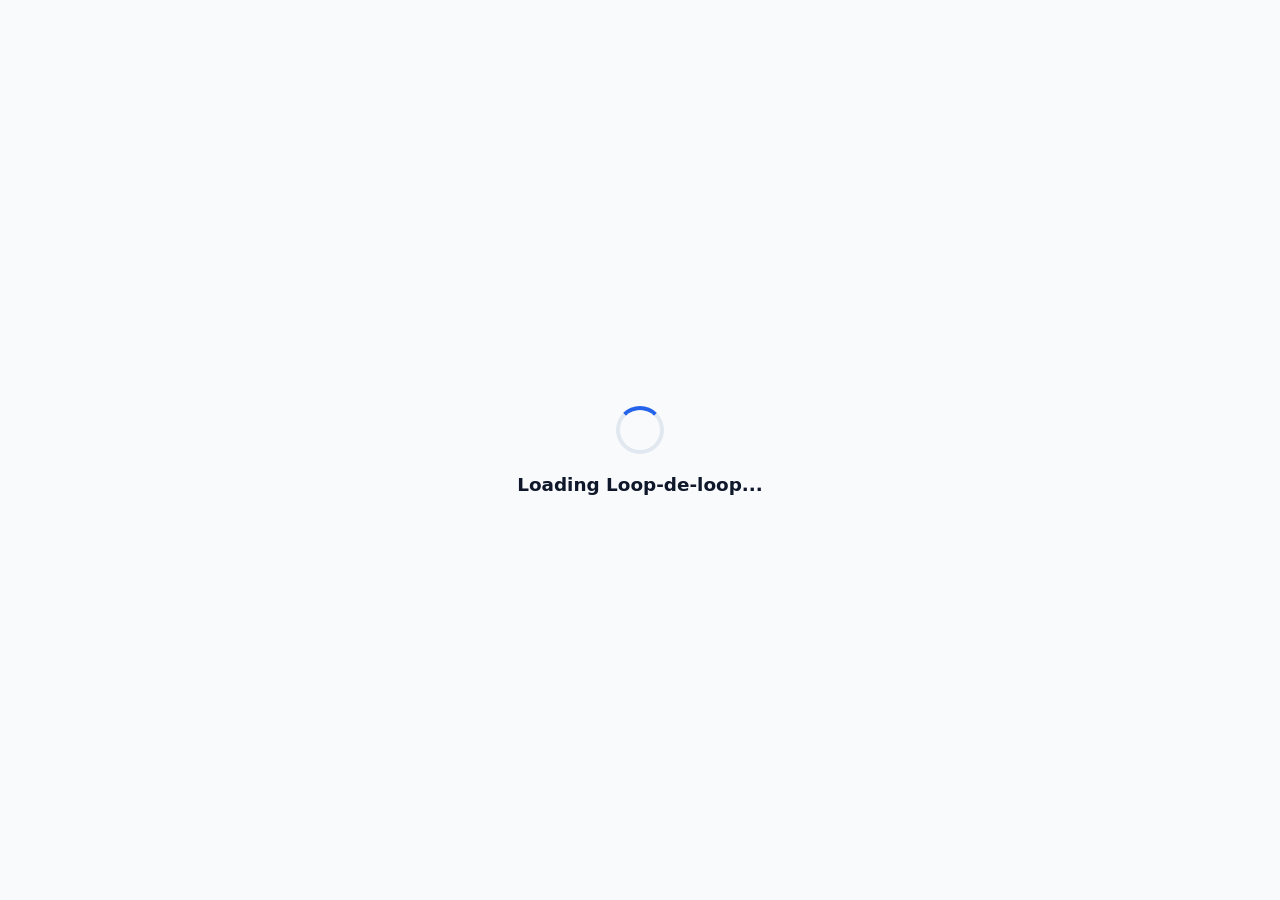
==== commit 020b1fba: "Handle live URL hashchange for #p= shared puzzle links" ====
--- a/LoopDeLoop.Web/wwwroot/index.html
+++ b/LoopDeLoop.Web/wwwroot/index.html
@@ -91,6 +91,7 @@
                     const base = window.location.pathname + window.location.search;
                     history.replaceState(null, '', hash ? base + '#' + hash : base);
                 } else {
+                    window._loopSuppressNextHashChange = true;
                     window.location.hash = hash;
                 }
             },
@@ -185,12 +186,25 @@
                 window.removeEventListener('keydown', window._loopKeydownHandler);
                 window._loopKeydownHandler = null;
             }
+            if (window._loopHashChangeHandler) {
+                window.removeEventListener('hashchange', window._loopHashChangeHandler);
+                window._loopHashChangeHandler = null;
+            }
             window._dotNetHomeRef = null;
         };
 
         window.registerLoopShortcuts = (dotNetRef) => {
             window.unregisterLoopShortcuts();
             window._dotNetHomeRef = dotNetRef;
+            window._loopHashChangeHandler = () => {
+                if (window._loopSuppressNextHashChange) {
+                    window._loopSuppressNextHashChange = false;
+                    return;
+                }
+                if (!window._dotNetHomeRef) return;
+                window._dotNetHomeRef.invokeMethodAsync('OnUrlHashChanged', window.location.hash || '');
+            };
+            window.addEventListener('hashchange', window._loopHashChangeHandler);
             window._loopKeydownHandler = (e) => {
                 if (!window._dotNetHomeRef) return;
                 if (e.key === 'Escape') {
--- a/LoopDeLoop.Web/wwwroot/css/app.css
+++ b/LoopDeLoop.Web/wwwroot/css/app.css
@@ -325,6 +325,17 @@
 .btn-danger-outline:hover:not(:disabled) {
     background-color: var(--danger);
     color: #ffffff;
+}
+
+.btn-heatmap-active {
+    background: linear-gradient(135deg, #f97316, #dc2626);
+    color: #ffffff;
+    border-color: #ea580c;
+    box-shadow: 0 0 0 2px rgba(249, 115, 22, 0.22);
+}
+
+.btn-heatmap-active:hover:not(:disabled) {
+    filter: brightness(0.95);
 }
 
 .timer-box {
@@ -1326,6 +1337,66 @@
     opacity: 0.9;
 }
 
+.edge-heatmap {
+    stroke-linecap: round;
+}
+
+/* Floating Hint Heat Map Legend */
+.heatmap-legend {
+    position: absolute;
+    bottom: calc(1rem + env(safe-area-inset-bottom, 0px));
+    left: calc(1rem + env(safe-area-inset-left, 0px));
+    display: inline-flex;
+    align-items: center;
+    gap: 0.45rem;
+    padding: 0.35rem 0.6rem;
+    background: var(--bg-surface);
+    border: 1px solid var(--border-color);
+    border-radius: 9999px;
+    box-shadow: var(--shadow-lg);
+    font-size: 0.78rem;
+    font-weight: 600;
+    color: var(--text-primary);
+    z-index: 20;
+    user-select: none;
+}
+
+.heatmap-legend-label {
+    white-space: nowrap;
+}
+
+.heatmap-legend-bar {
+    width: 3.25rem;
+    height: 0.45rem;
+    border-radius: 9999px;
+    background: linear-gradient(90deg, rgba(250, 204, 21, 0.45), #f97316 55%, #dc2626);
+}
+
+[data-theme="dark"] .heatmap-legend-bar {
+    background: linear-gradient(90deg, rgba(251, 191, 36, 0.45), #fb923c 55%, #f43f5e);
+}
+
+.heatmap-legend-scale {
+    font-size: 0.72rem;
+    color: var(--text-secondary);
+}
+
+.heatmap-legend-close {
+    background: transparent;
+    border: none;
+    color: var(--text-secondary);
+    cursor: pointer;
+    padding: 0.1rem 0.25rem;
+    border-radius: 50%;
+    font-size: 0.78rem;
+    line-height: 1;
+}
+
+.heatmap-legend-close:hover {
+    color: var(--text-primary);
+    background: var(--btn-secondary-hover);
+}
+
 .edge-group-pending {
     stroke: #06b6d4;
     stroke-width: 7px;
@@ -1356,6 +1427,27 @@
     }
 }
 
+#blazor-error-ui {
+    background: #fef3c7;
+    color: #78350f;
+    bottom: 0;
+    box-shadow: 0 -2px 8px rgba(0, 0, 0, 0.2);
+    display: none;
+    left: 0;
+    padding: 0.6rem 1.25rem 0.7rem 1.25rem;
+    position: fixed;
+    width: 100%;
+    z-index: 2000;
+    font-size: 0.9rem;
+}
+
+#blazor-error-ui .dismiss {
+    cursor: pointer;
+    position: absolute;
+    right: 0.75rem;
+    top: 0.5rem;
+}
+
 /* Monochrome Vector Print Stylesheet */
 @media print {
     @page {
@@ -1373,6 +1465,8 @@
     .game-header,
     .game-footer,
     .zoom-hud,
+    .heatmap-legend,
+    .heatmap-layer,
     .visual-solver-bar,
     .toast-notification,
     .hint-toast-notification,
